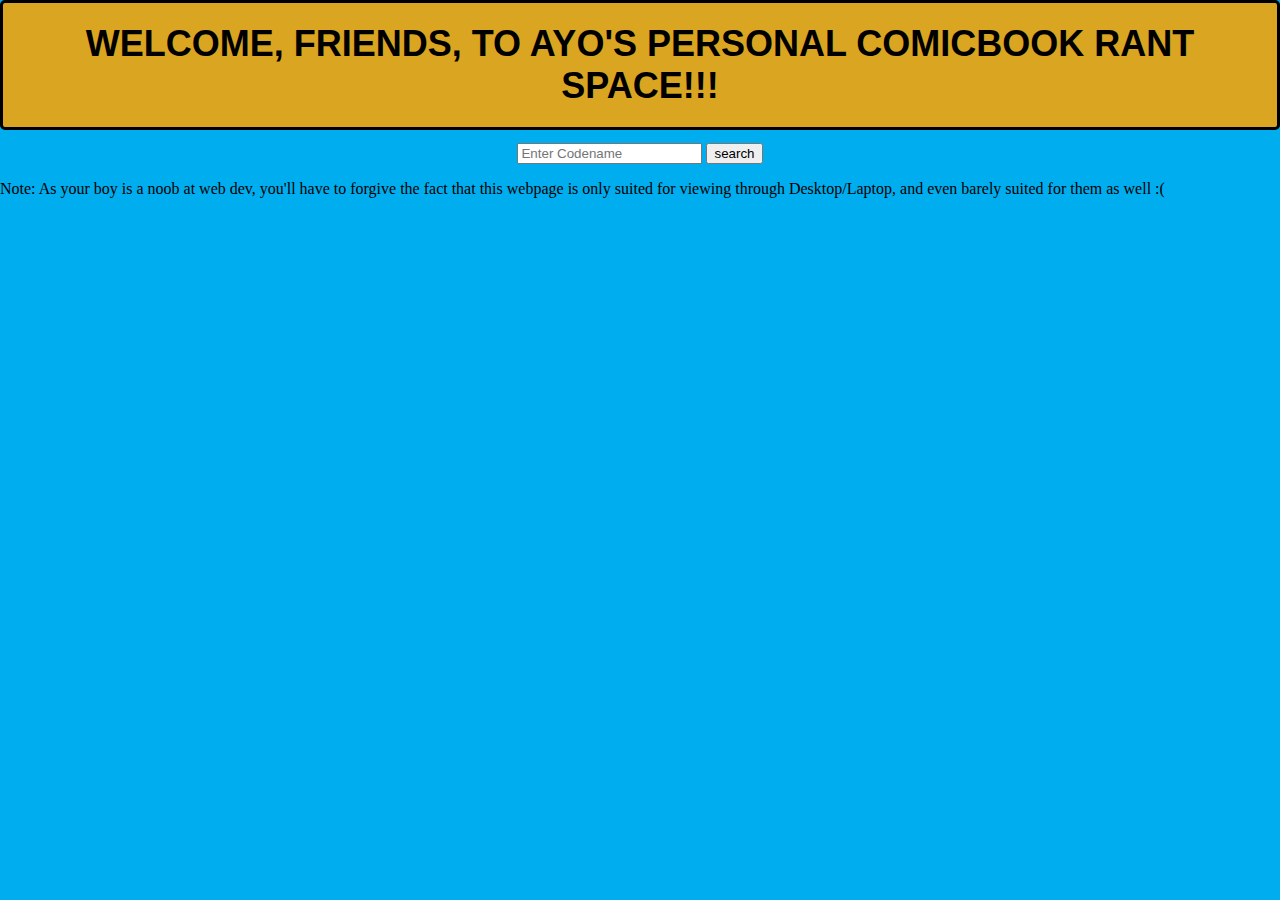
==== Webpages/index-2.html @ 71eb0d54 "Rename index-2.html to Webpages/index-2.html" ====
<!DOCTYPE html>
<html lang="en">

<head>
  <meta charset="utf-8">
  <meta name="viewport" content="width=device-width, initial-scale=1.0">
  <link rel = 'stylesheet' href = swag.css />
  <title>Ayos_Hero_Wiki</title>
  <style>
    body {
      padding: 0;
      margin: 0;
    }
    
  </style>
  <script src="../p5.js"></script>
  <!-- <script src="../addons/p5.sound.js"></script> -->
  <script src="sketch.js"></script>
</head>

<body>
  
  <!--Top area of my rantpage-->
  <h1 class = "text">WELCOME, FRIENDS, TO AYO'S PERSONAL COMICBOOK RANT SPACE!!!</h1>
  <!-- Slideshow container starts-->
  
    
    <!--Search Box Starts-->
    <div id="search-box-area" class="search-box">
       <input id="box" placeholder="Enter Codename"></input>
       <button id="search">search</button>
    </div> 

    <div class="results" id="result-sec">
      <div id='why-not'>
      <!--<img alt='A generic placeholder image' src="place-holder.jpg" id="place-holder">-->
      </div>
      
    </div>




    <p>Note: As your boy is a noob at web dev, you'll have to forgive the fact that this webpage is only suited for viewing through Desktop/Laptop, and even barely suited for them as well :(</p>
    
</body>

</html>
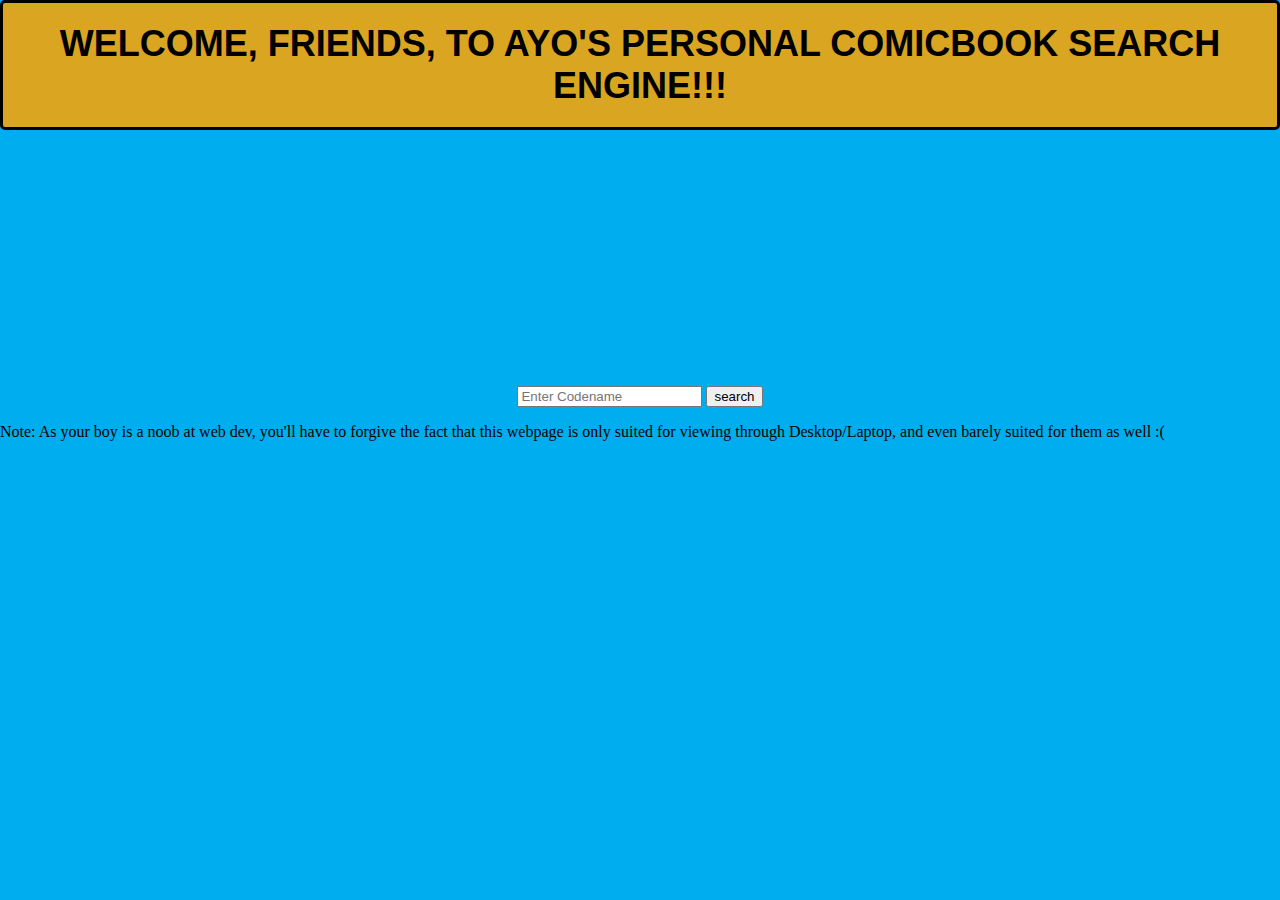
==== commit c0a4c3e7: "Update index-2.html" ====
--- a/Webpages/index-2.html
+++ b/Webpages/index-2.html
@@ -4,7 +4,7 @@
 <head>
   <meta charset="utf-8">
   <meta name="viewport" content="width=device-width, initial-scale=1.0">
-  <link rel = 'stylesheet' href = swag.css />
+  <link rel = 'stylesheet' href = swag2.css />
   <title>Ayos_Hero_Wiki</title>
   <style>
     body {
@@ -21,7 +21,7 @@
 <body>
   
   <!--Top area of my rantpage-->
-  <h1 class = "text">WELCOME, FRIENDS, TO AYO'S PERSONAL COMICBOOK RANT SPACE!!!</h1>
+  <h1 class = "text">WELCOME, FRIENDS, TO AYO'S PERSONAL COMICBOOK SEARCH ENGINE!!!</h1>
   <!-- Slideshow container starts-->
   
     
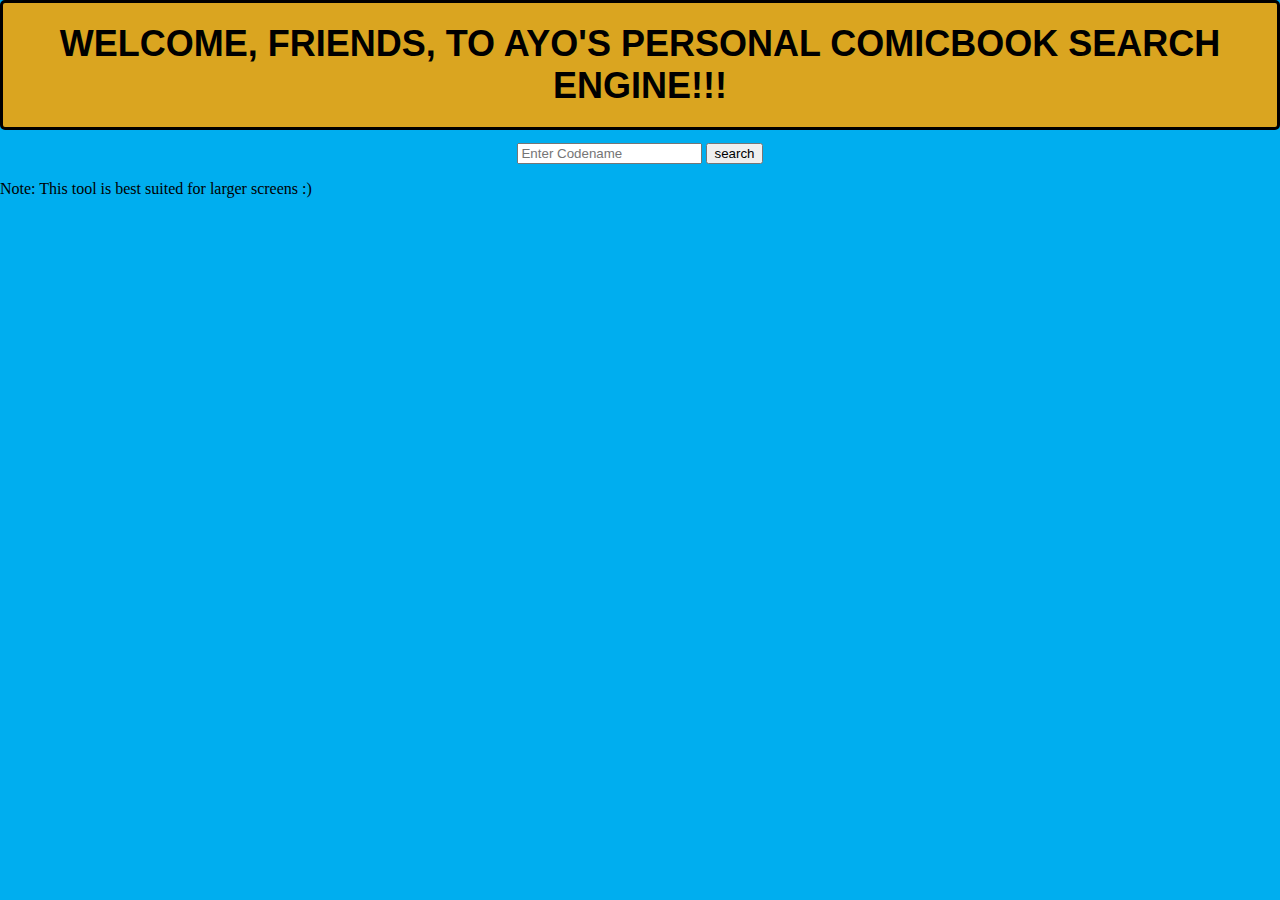
==== commit cb16ed1b: "Update index-2.html" ====
--- a/Webpages/index-2.html
+++ b/Webpages/index-2.html
@@ -41,7 +41,7 @@
 
 
 
-    <p>Note: As your boy is a noob at web dev, you'll have to forgive the fact that this webpage is only suited for viewing through Desktop/Laptop, and even barely suited for them as well :(</p>
+    <p>Note: This tool is best suited for larger screens :) </p>
     
 </body>
 
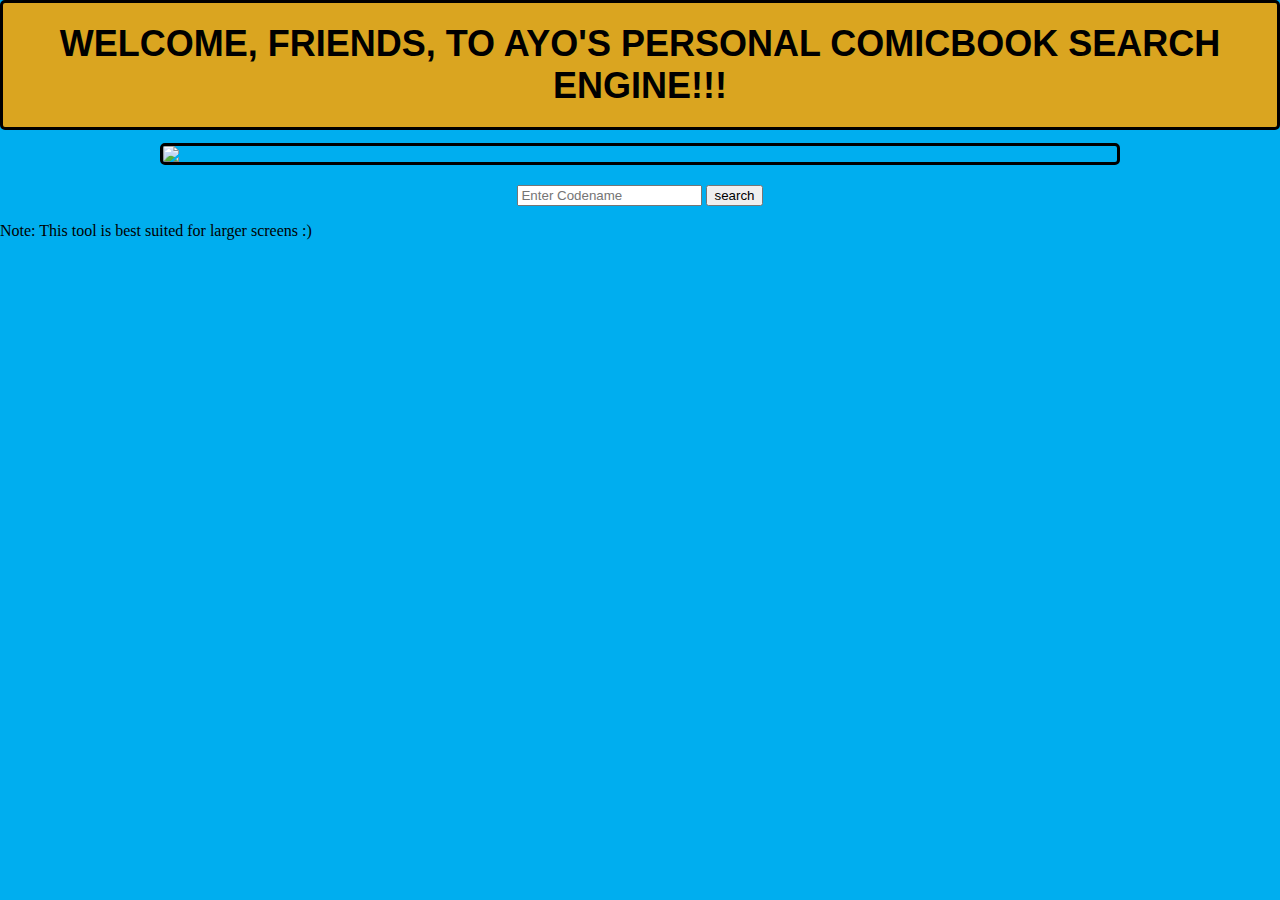
==== commit 78ee58ad: "Update index-2.html" ====
--- a/Webpages/index-2.html
+++ b/Webpages/index-2.html
@@ -24,6 +24,11 @@
   <h1 class = "text">WELCOME, FRIENDS, TO AYO'S PERSONAL COMICBOOK SEARCH ENGINE!!!</h1>
   <!-- Slideshow container starts-->
   
+  <div class="slideshow-container fade" id=container>
+    <img src="cap_1.jpg" id="first-slide" class="images"  />
+  </div>
+  <!--Slideshow container ends-->
+  
     
     <!--Search Box Starts-->
     <div id="search-box-area" class="search-box">
